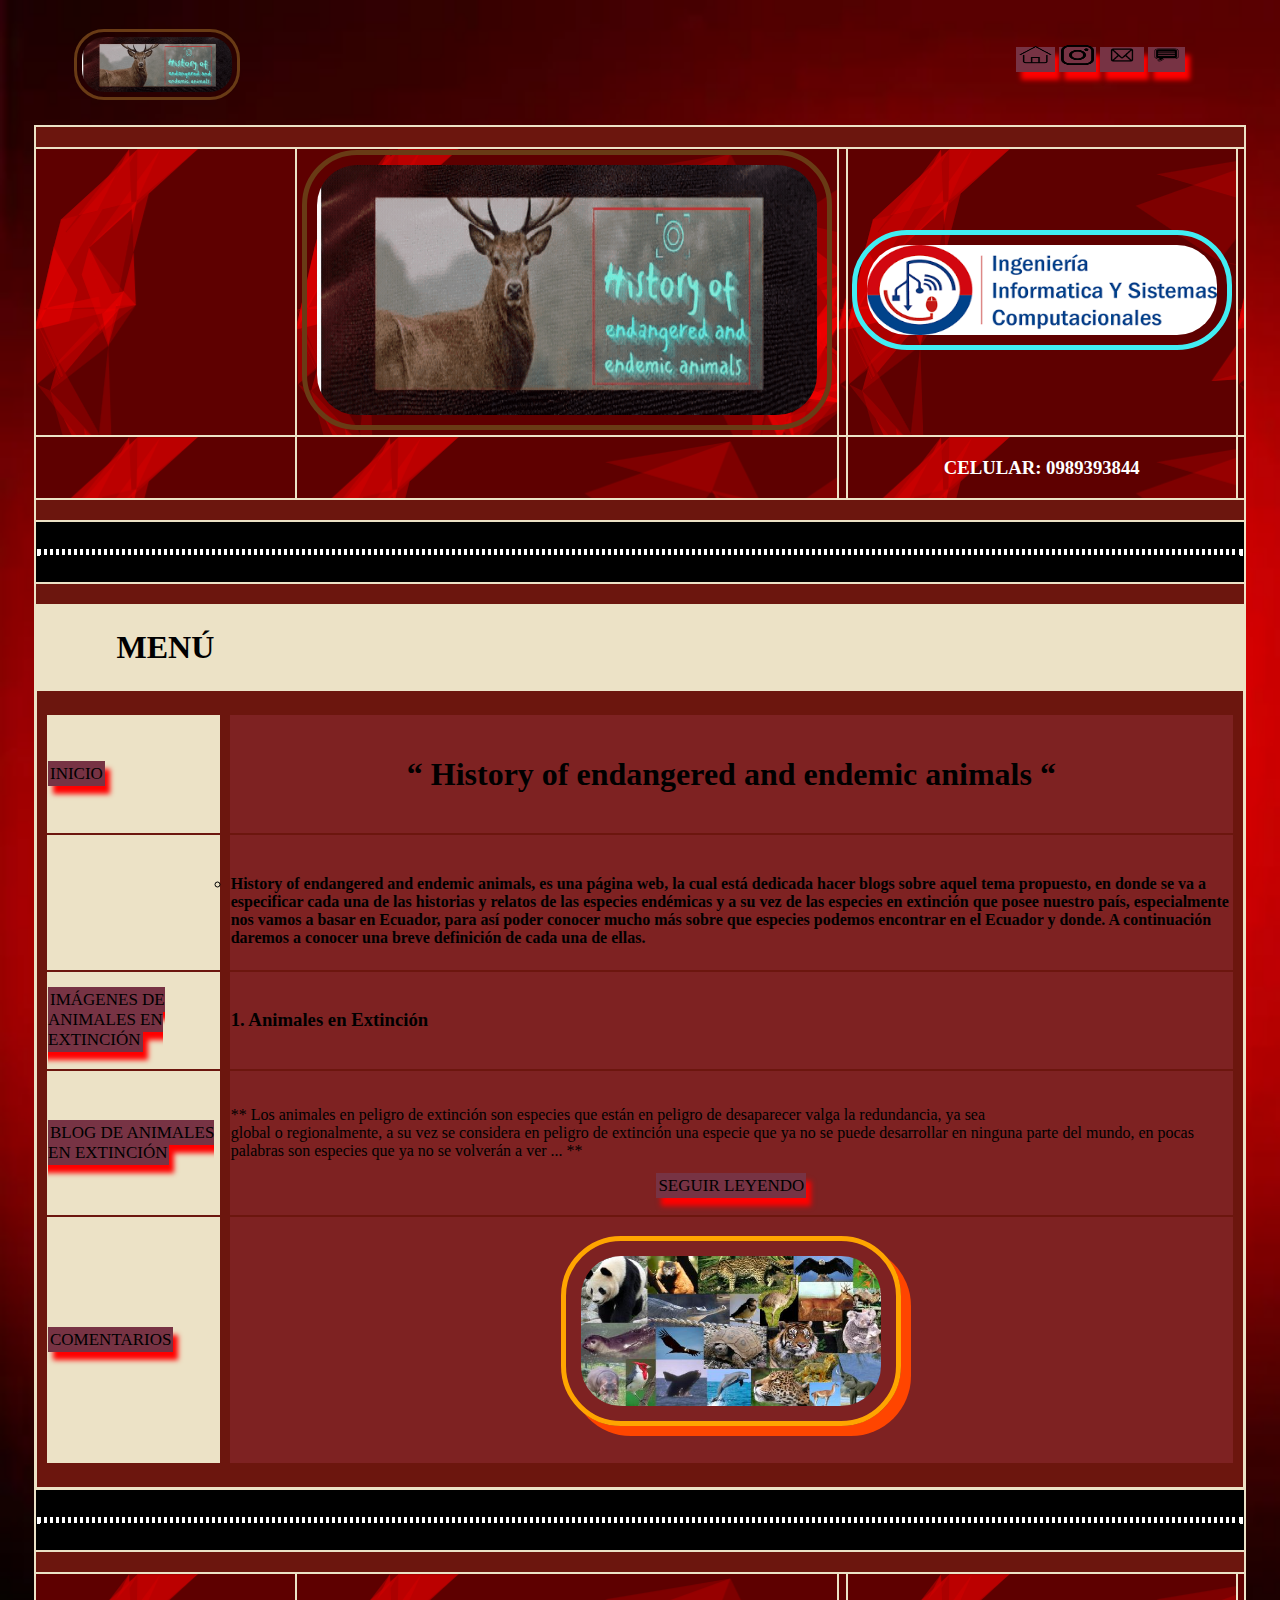
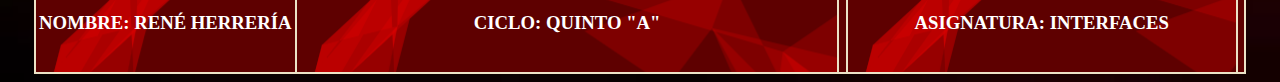
==== index.html @ 8d827ac0 "Index" ====
<!DOCTYPE html>
<html lang="en">
<head>
    <meta charset="UTF-8">
    <meta name="viewport" content="width=device-width, initial-scale=1.0">
    <link rel="stylesheet" href="css/Estilos1.css">
    <link rel="stylesheet" href="css/Estilos2.css">
    <title>Historia de animales en extinci&oacute;n y end&eacute;micos</title>
</head>
<body>
    <table border = "0" width = "90%" align = "center">
            <tr>
                <td colspan="1">
                    <br>
                    <img src="imagenes/Gif....gif" width="150px" height="55px" class="img8">
                    <br>
                </td>
                <td>&nbsp;</td>
                <td>&nbsp;</td>
                <td align="right">
                    <div class="social">
                        <a href="index.html"><img src="imagenes/casita2.png" width="35px" height="20px"></a>
                        <a href="https://www.instagram.com/alejandro_19h/?hl=es-la" target="_blank"><img src="imagenes/Insta.png" width="33px" height="20px"></a>
                        <a href="mailto:herreriarene19@gmail.com" target="_blank"><img src="imagenes/correo.png" width="40px" height="20px"></a>
                        <a href="Comentarios.html"><img src="imagenes/comentarios.png" width="33px" height="20px"></a>

                    </div>
                </td>
                <td>&nbsp;</td>
            </tr>
        </table>
        <table border = "0" width = "90%" align = "center" bgcolor="#ece2c6">
            <tr>
                <td colspan="5" bgcolor="#6C160E">
                    &nbsp;
                </td>
            </tr>
            <tr>
               
                <!--Introducción del baner y el logo de la carrera-->

                <td class="encabezado">&nbsp;</td>
                <td colspan="1" class="encabezado">
                    <center><img src="imagenes/Gif....gif" width="500px" height="250px" class="img9"></center>
                </td>
                <td class="encabezado">&nbsp;</td>
                <td colspan="1" class="encabezado">
                    <center><img src="imagenes/Sistemas.jpg" width="200px" height="85px" class="img10"></center>
                </td>
                <td class="encabezado">&nbsp;</td>
            </tr>
            <br>
            <tr>
                <!--Introducción del número telefónico debajo del logo de la carrera-->

                <td class="encabezado">&nbsp;</td>
                <td class="encabezado">
                    &nbsp;
                </td>
                <td class="encabezado">&nbsp;</td>
                <td align="center" class="encabezado">
                    <h3 class="encabezadocolor">CELULAR: 0989393844</h3>
                </td>
                <td class="encabezado">&nbsp;</td>
            </tr>
            <tr>
                <td colspan="5" bgcolor="#6C160E">
                    &nbsp;
                </td>
            </tr>
            <tr>
                <!-- Ingreso de una línea horizontal -->

                <td colspan="5" align="center" bgcolor="black">
                    <br>
                    <hr style="border:3px dotted white; width:1200px">
                    <br>
                </td>
            </tr>
            <tr>
                <td colspan="5" bgcolor="#6C160E">
                    &nbsp;
                </td>
            </tr>
            <tr>
                <td colspan="1" align="center" bgcolor="#ece2c6">
                    <h1>MENÚ</h1>
                </td>
            </tr>
            <tr>
                <td colspan="5">

                    <!--Creación de otra tabla para el menú-->

                    <table border="0" width = "100%" bgcolor="#6C160E">
                        <tr>
                            <td colspan="5">
                                &nbsp;
                            </td>
                        </tr>

                        <!-- Ingreso del menú de forma vertical y a su vez en cada costado del menú vamos introduciendo una breve definición de lo que se va a tratar nuestra página -->

                        <tr>
                            <td rowspan="1">
                               <td bgcolor="#ece2c6"><a href="index.html">INICIO</a></td>
                            </td>
                            <td>&nbsp;</td>
                            <td colspan="1" align="center" bgcolor="#7e2222">
                                <br>
                                <h1>&ldquo; History of endangered and endemic animals &ldquo;</h1>
                                <br>
                            </td>
                            <td>&nbsp;</td>
                        </tr>
                        <tr>
                            <td>
                                &nbsp;
                            </td>
                            <td bgcolor="#ece2c6">
                                &nbsp;
                            </td>
                            <td>
                                &nbsp;
                            </td>
                            <td colspan="1" bgcolor="#7e2222">

                                <!--li type="circle", este comando nos permite para poner puntos, como un diseño para nuestro párrafo-->

                                <h4>&nbsp;<li type="circle">History of endangered and endemic animals, es una página web, la cual está dedicada hacer blogs sobre aquel tema propuesto, en donde se va a especificar cada una de las historias y relatos de las especies endémicas y a su vez de las especies en extinción que posee nuestro país, especialmente nos vamos a basar en Ecuador, para así poder conocer mucho más sobre que especies podemos encontrar en el Ecuador y donde. A continuación daremos a conocer una breve definición de cada una de ellas.</li></h4>
                            </td>
                            <td>&nbsp;</td>
                        </tr>
                        <tr>
                            <td>
                                <td bgcolor="#ece2c6"><a href="Imagenes_de_animales_en_extincion.html">IMÁGENES DE ANIMALES EN EXTINCIÓN</a></td>
                            </td>
                            <td>&nbsp;</td>
                            <td colspan="1" bgcolor="#7e2222">
                                <br>
                                <h3>1. Animales en Extinción </h3>
                                <br>
                            </td>
                            <td>&nbsp;</td>
                        </tr>
                        <tr>
                            <td>
                                <td bgcolor="#ece2c6"><a href="Blog de los animales en extinción.html">BLOG DE ANIMALES EN EXTINCIÓN</a></td>
                            </td>
                            <td>&nbsp;</td>
                            <td colspan="1" bgcolor="#7e2222">
                                <br>
                                <p>** Los animales en peligro de extinción son especies que están en peligro de desaparecer valga la redundancia, ya sea<br>global o regionalmente, a su vez se considera en peligro de extinción una especie que ya no se puede desarrollar en ninguna parte del mundo, en pocas palabras son especies que ya no se volverán a ver ... **</p>
                                <center><a href="Blog de los animales en extinción.html">SEGUIR LEYENDO</a> </center>
                                <br>
                            </td>
                            <td>&nbsp;</td>
                        </tr>
                        <tr>
                            <td>
                                <td bgcolor="#ece2c6"><a href="Comentarios.html">COMENTARIOS</a></td>
                            </td>
                            <td>&nbsp;</td>

                            <!-- Ingreso de una imágen de los animales en extinción -->

                            <td colspan="1" align="center" bgcolor="#7e2222">
                                <br>
                                <img src="imagenes/AnimalesE1.jpg" width="250" height="150" class="img1">
                                <br>
                                <br>
                            </td>
                            <td>&nbsp;</td>
                        </tr>
                        <tr>
                            <td colspan="5">
                                &nbsp;
                            </td>
                        </tr>
                    </table>
                </td>
            </tr>
            <tr>

                <!-- Ingreso de una línea horizontal entrecortada -->

                <td colspan="5" align="center" bgcolor="black">
                    <br>
                    <hr style="border:3px dotted white; width:1200px">
                    <br>
                </td>
            </tr>
            <tr>
                <td colspan="5" bgcolor="#6C160E">
                    &nbsp;
                </td>
            </tr>
            <tr align="center">

                <!-- Ingreso del encabezado -->

                <td colspan="1" bgcolor="#7e2222" class="encabezado">
                    <br>
                    <h3 class="encabezadocolor">
                        NOMBRE: RENÉ HERRERÍA 
                    </h3>
                    <br>
                </td>
                <td bgcolor="#7e2222" class="encabezado">
                    <br>
                    <h3 class="encabezadocolor">
                        CICLO: QUINTO "A"
                    </h3>
                    <br>
                </td>
                <td bgcolor="#6C160E" class="encabezado">&nbsp;</td>
                <td bgcolor="#7e2222" class="encabezado">
                    <br>
                    <h3 class="encabezadocolor">
                        ASIGNATURA: INTERFACES
                    </h3>
                    <br>
                </td>
                <td bgcolor="#6C160E" class="encabezado">&nbsp;</td>
            </tr>
        </table>
    </table>
</body>
</html>
---- css/Estilos1.css ----
/* *** EN NUESTRO PRIMER ESTILO LO UTILIZAMOS PARA DAR DISEÑO A LOS BOTONES Y A LAS IMÁGENES QUE SE HAYAN INGRESADO *** */

a
{
    text-decoration: none;
    background: #734; /*Color del entorno del menú*/
    padding: 3px 2px; /*Tanaño del cuadrito del menú*/
    box-shadow: 5px 8px 5px red;  /*Contorno efectos*/
    color: black;

}
a:link
{
    font-size: 17px; 
}
a:hover
{
    background: white; /*Parpadeo, click*/
}
a:active
{
    background: peru; /*Fondo al momento de dar click, o seleccionar la opción del menú*/
}
a:visited 
{
    color: black; /*Color de las palabras en el menú*/
}

/*Contorno de las imágenes*/

.img
{
    height: 200px; /*Dimensiones de la imagen*/
    width: 200px;
    margin: auto;
    display: block; /* Centrar la imágen */
    border-radius: 60px; /*Circular la imagen en casos necesarios */
    box-shadow: 10px 10px 0px green; /* Efecto para agregar a la imágen en 3D*/
    padding: 15px;
    border: 5px solid rgb(77, 230, 77); /*Borde a la imágen*/
}
.img1
{
    height: 150px; 
    width: 300px;
    margin: auto;
    display: block;
    border-radius: 60px; 
    box-shadow: 10px 10px 0px orangered; 
    padding: 15px;
    border: 5px solid orange;
}

/*Contorno de la parte de imágenes en animales endémicos*/

.img2
{
    height: 150px;
    width: 200px;
    margin: auto;
    display: block;
    border-radius: 60px;
    box-shadow: 10px 10px 0px rgb(245, 231, 38); 
    padding: 15px;
    border: 5px solid rgb(243, 227, 2); 
}

/*Contorno de la parte de imágenes en animales endémicos pero la que va en forma vertical*/

.img3
{
    height: 1350px;
    width: 300px;
    margin: auto;
    border-radius: 40px;
    padding: 5px;
    border: 3px solid rgb(66, 237, 243);
}

/*Contorno de la parte de imágenes en animales en extinción*/

.img4
{
    height: 150px;
    width: 200px;
    margin: auto;
    display: block;
    border-radius: 60px;
    box-shadow: 10px 10px 0px rgb(85, 40, 4);
    padding: 15px;
    border: 5px solid rgb(105, 59, 21);
}

/*Contorno de la parte de imágenes de animales en extinción, pero la que va en forma vertical*/

.img5
{
    height: 1370px;
    width: 300px;
    margin: auto;
    border-radius: 40px;
    padding: 5px;
    border: 3px solid rgb(66, 237, 243);
}

/*Contorno para los videos que se establecio*/

.img6
{
    height: 315px;
    width: 560px;
    margin: auto;
    display: block; 
    border-radius: 60px; 
    padding: 15px;
    border: 5px solid lightcyan; 
}

/*Contorno para el gif de la parte de Comentarios*/

.img7
{
    height: 460px;
    width: 600px;
    margin: auto;
    display: block;
    border-radius: 60px; 
    padding: 15px;
    border: 5px solid rgb(105, 59, 21); 
}

/*Contorno para el encabezado superior*/

.img8
{
    height: 55px;
    width: 150px;
    margin: auto;
    border-radius: 30px;
    padding: 5px;
    border: 3px solid rgb(105, 59, 21);
}

/*Contorno para el Banner*/

.img9
{
    height: 250px;
    width: 500px;
    margin: auto;
    border-radius: 55px;
    padding: 10px;
    border: 5px solid rgb(105, 59, 21);
}

/*Contorno para el Logo de la Carrera */

.img10
{
    height: 90px;
    width: 350px;
    margin: auto;
    border-radius: 55px;
    padding: 10px;
    border: 5px solid rgb(66, 237, 243);
}
---- css/Estilos2.css ----
/* *** EN NUESTRO SEGUNDO ESTILO LO UTILIZAMOS PARA DAR DISEÑO AL BODY, ES DECIR AL CUERPO Y PARA DAR UN FORMATO ESPECÍFICO A CADA UNA DE LAS PALABRAS, A SU VEZ PARA INGRESAR GIF EN UNAS COLUMNAS *** */

body
{
    background: #6C160E; /*Fondo de toda la página*/
    color: black; /*Poner color a las letras, segun donde ponga la etiqueta*/
    background-image: url("../imagenes/fondo.jpg"); /* Ubicación de la imagen que la vamos a establecer */
    background-repeat: no-repeat; /* Para que no se repita la imagen varias veces, sola una vez */
    background-size: 100% 100%; /* Para el tamaño del Fondo de nuestra imagen */
    background-attachment: scroll; /* Para mantener estática o fija la página (fixed) o corrida (scroll) */
}

/* Estilos de palabras de tipo h1 */

h1
{
    color: black; /* color a las letras según el tipo que seleccionamos arriba */
    font-family: Broadway; /* Tipo de letras, que vamos a usar*/
    text-align: center; /* centrar el texto */
}

/* Estilos de palabras de tipo h4 */

h4
{
    color: black; 
    font-family: Lucida Calligraphy;
}

/* Estilos de palabras de tipo h3 */

h3
{
    color: black;
    font-family: Cooper Black;
}

/* Estilos de palabras de tipo p */

p
{
    color: black;
    font-family: Microsoft JhengHei UI;
}

.tipo
{
    color: black;
    font-family: Microsoft JhengHei UI;
}

/* Para establecer el color blanco en el encabezado inferior*/

.encabezadocolor
{
    color: white; 
}

/* Para establecer un gif en el encabezado inferior*/

.encabezado
{
    background-image: url("../imagenes/encabezadou3.gif"); /* Posición de un gif en la columna  */
}
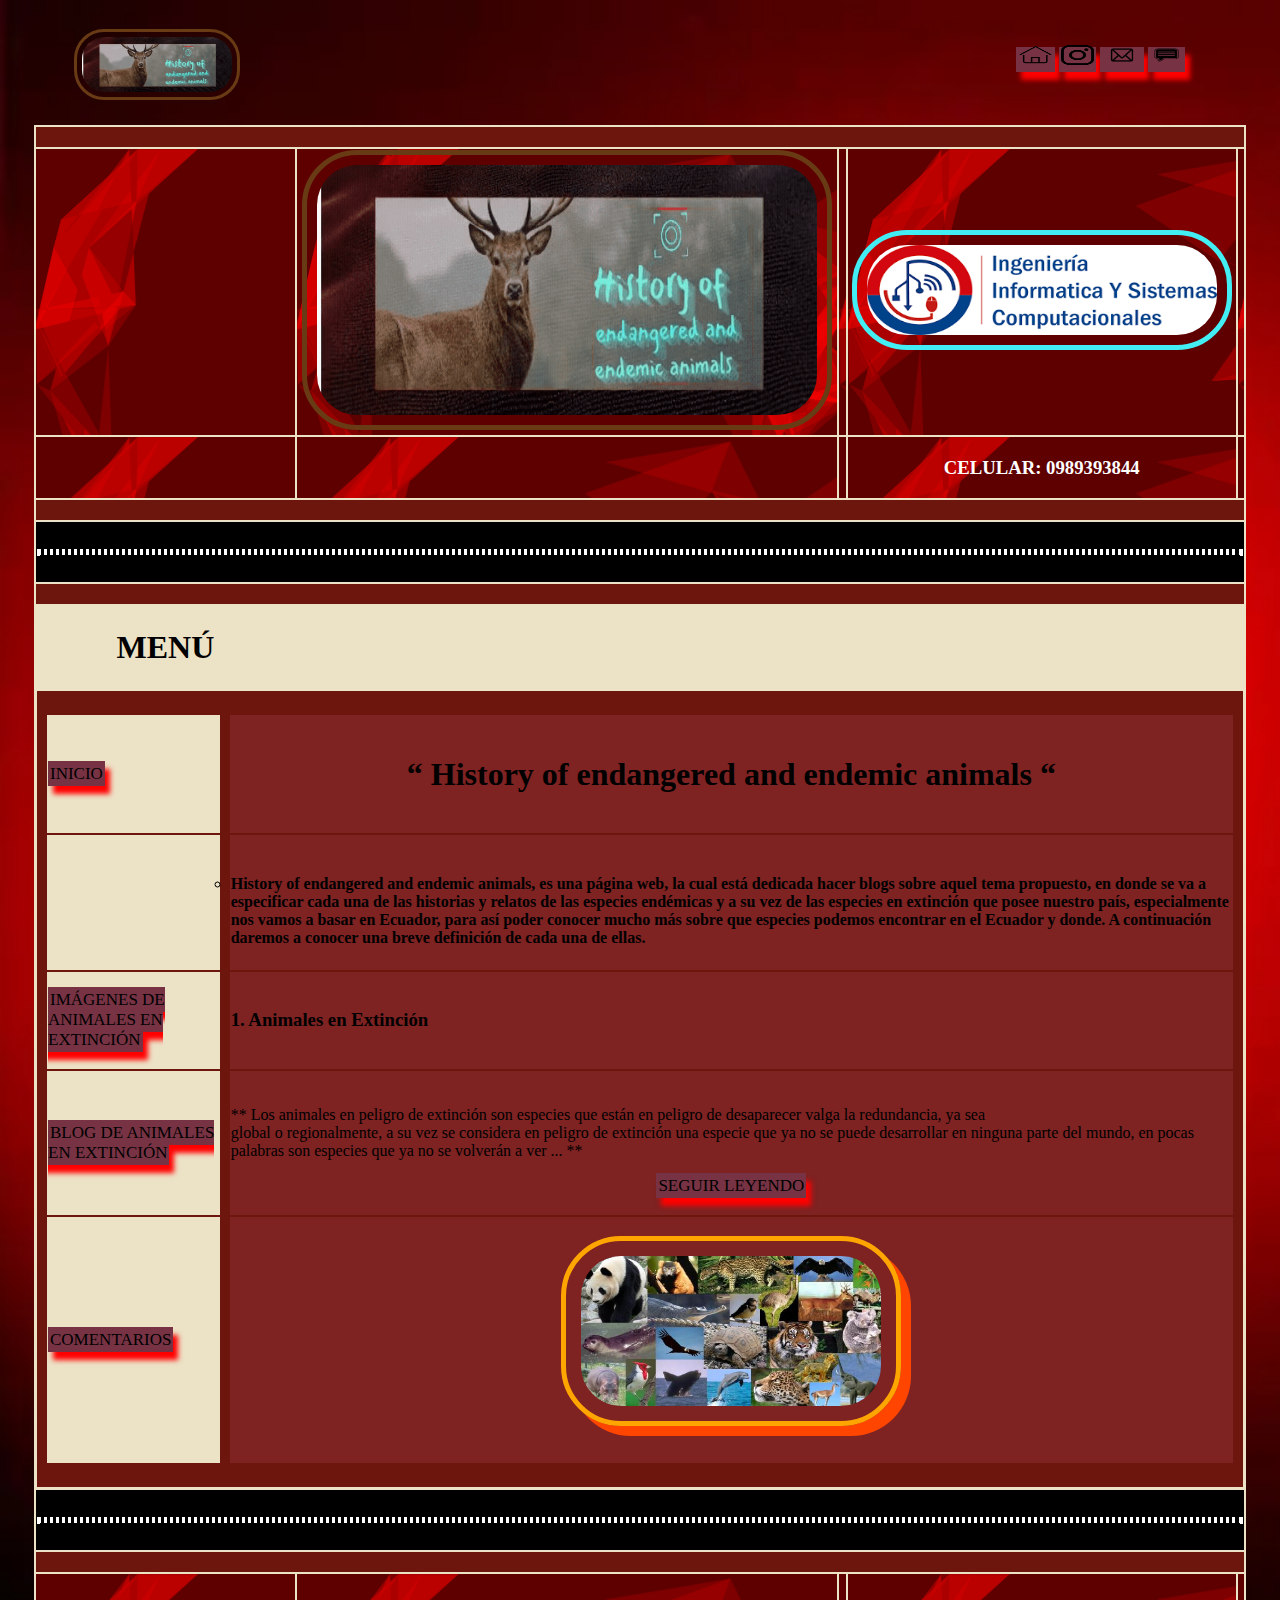
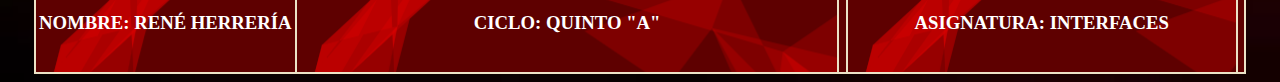
==== commit df133d14: "Index1 Rene" ====
--- a/index.html
+++ b/index.html
@@ -133,7 +133,7 @@
                         </tr>
                         <tr>
                             <td>
-                                <td bgcolor="#ece2c6"><a href="Imagenes_de_animales_en_extincion.html">IMÁGENES DE ANIMALES EN EXTINCIÓN</a></td>
+                                <td bgcolor="#ece2c6"><a href="Jean_Imagenes_A_E.html">IMÁGENES DE ANIMALES EN EXTINCIÓN</a></td>
                             </td>
                             <td>&nbsp;</td>
                             <td colspan="1" bgcolor="#7e2222">
@@ -145,13 +145,13 @@
                         </tr>
                         <tr>
                             <td>
-                                <td bgcolor="#ece2c6"><a href="Blog de los animales en extinción.html">BLOG DE ANIMALES EN EXTINCIÓN</a></td>
+                                <td bgcolor="#ece2c6"><a href="Deyaneira_Bloc animales en extincion .html">BLOG DE ANIMALES EN EXTINCIÓN</a></td>
                             </td>
                             <td>&nbsp;</td>
                             <td colspan="1" bgcolor="#7e2222">
                                 <br>
                                 <p>** Los animales en peligro de extinción son especies que están en peligro de desaparecer valga la redundancia, ya sea<br>global o regionalmente, a su vez se considera en peligro de extinción una especie que ya no se puede desarrollar en ninguna parte del mundo, en pocas palabras son especies que ya no se volverán a ver ... **</p>
-                                <center><a href="Blog de los animales en extinción.html">SEGUIR LEYENDO</a> </center>
+                                <center><a href="Deyaneira_Bloc animales en extincion .html">SEGUIR LEYENDO</a> </center>
                                 <br>
                             </td>
                             <td>&nbsp;</td>
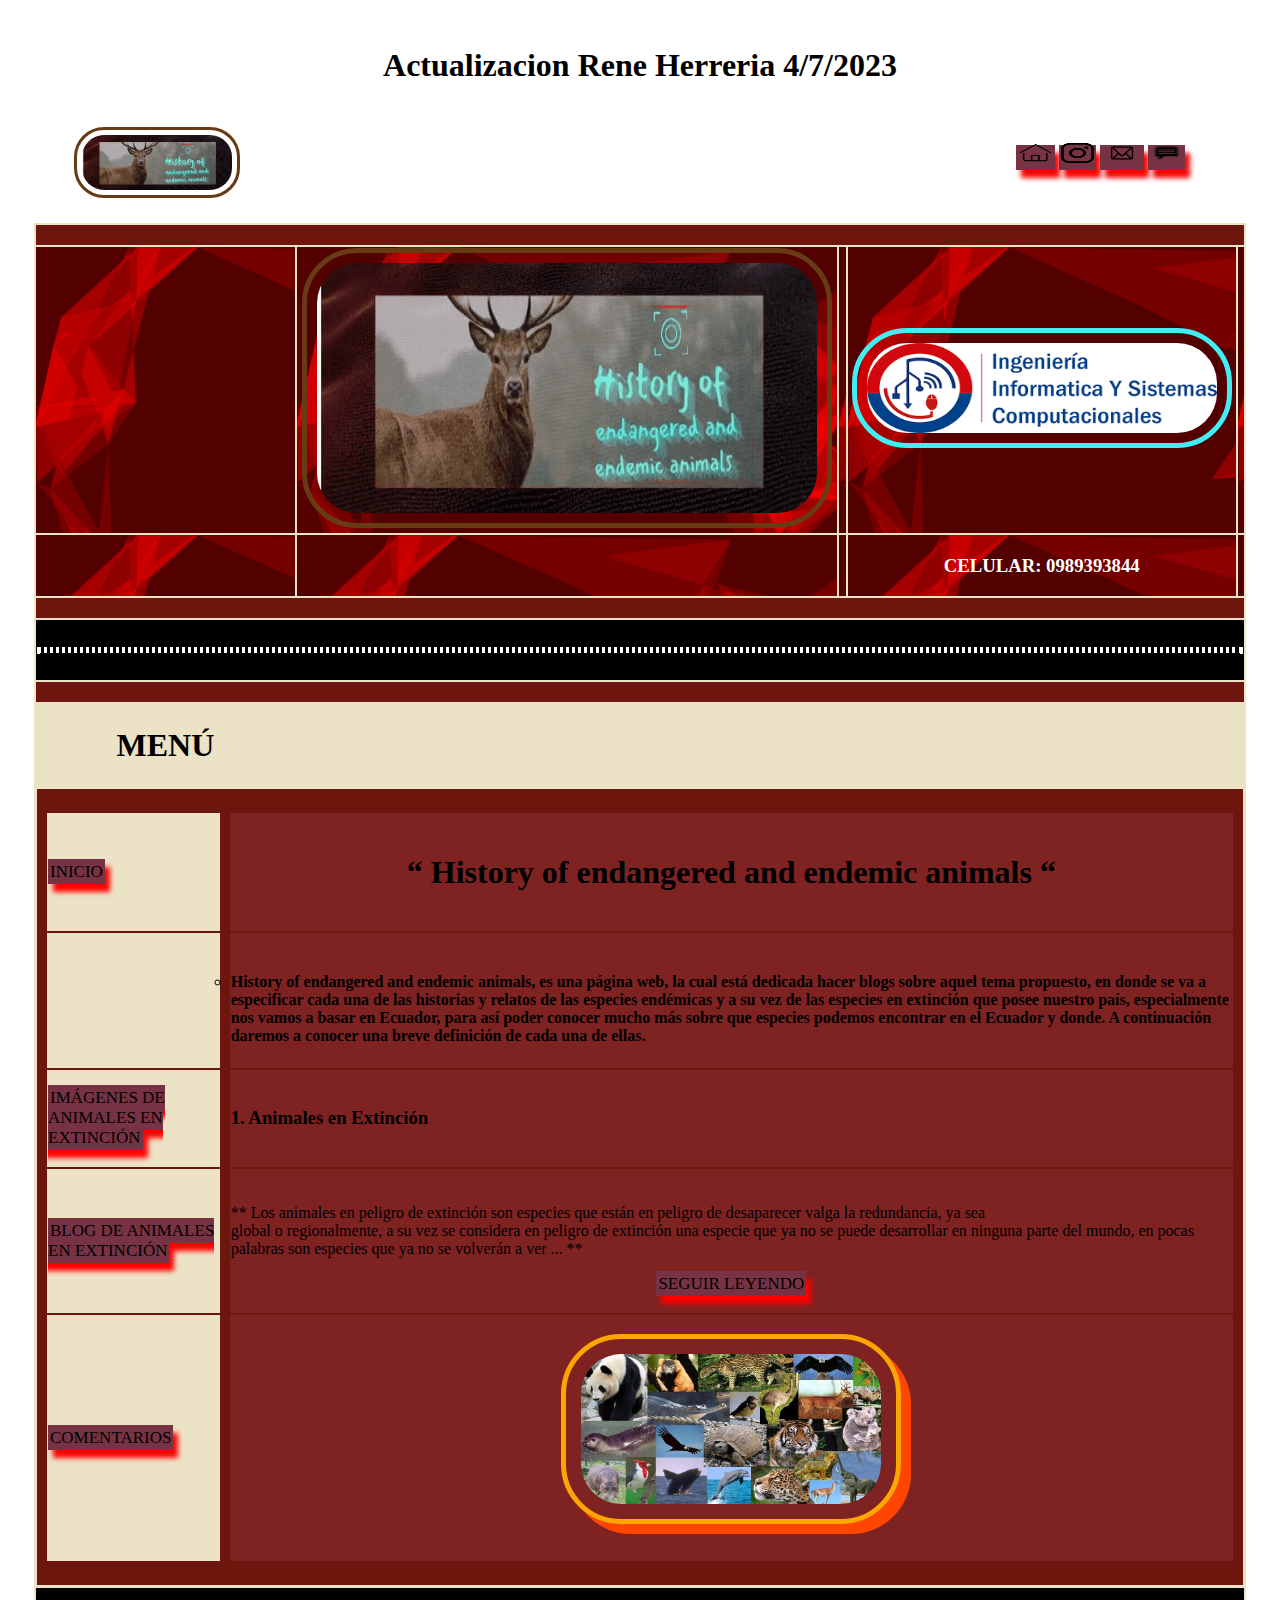
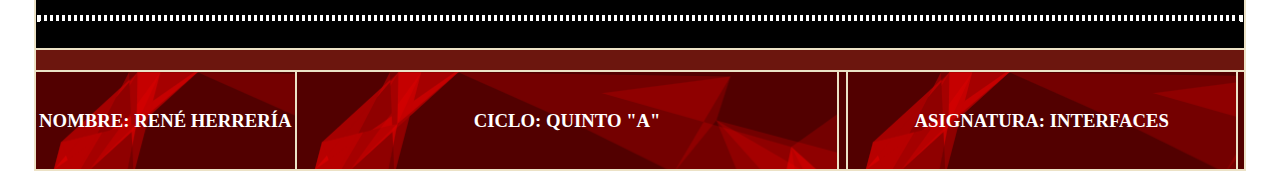
==== commit 405cee72: "Update index.html" ====
--- a/index.html
+++ b/index.html
@@ -6,6 +6,8 @@
     <link rel="stylesheet" href="css/Estilos1.css">
     <link rel="stylesheet" href="css/Estilos2.css">
     <title>Historia de animales en extinci&oacute;n y end&eacute;micos</title>
+    <br>
+    <h1>Actualizacion Rene Herreria 4/7/2023</h1>
 </head>
 <body>
     <table border = "0" width = "90%" align = "center">
@@ -226,4 +228,4 @@
         </table>
     </table>
 </body>
-</html>+</html>
--- a/css/Estilos2.css
+++ b/css/Estilos2.css
@@ -2,9 +2,8 @@
 
 body
 {
-    background: #6C160E; /*Fondo de toda la página*/
+    background: white; /*Fondo de toda la página*/
     color: black; /*Poner color a las letras, segun donde ponga la etiqueta*/
-    background-image: url("../imagenes/fondo.jpg"); /* Ubicación de la imagen que la vamos a establecer */
     background-repeat: no-repeat; /* Para que no se repita la imagen varias veces, sola una vez */
     background-size: 100% 100%; /* Para el tamaño del Fondo de nuestra imagen */
     background-attachment: scroll; /* Para mantener estática o fija la página (fixed) o corrida (scroll) */
